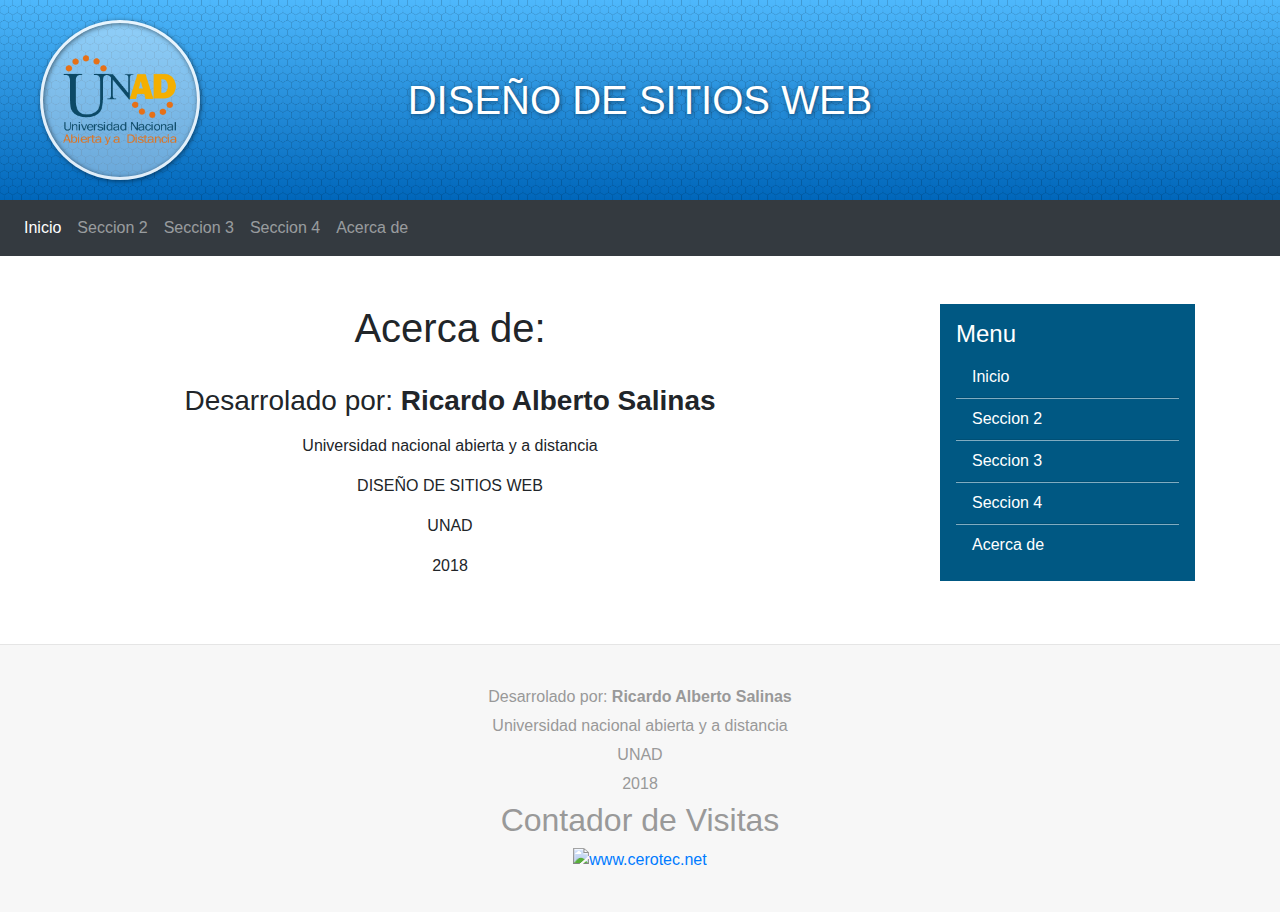
==== acerca.html @ d2c3440e "Esto es el cargue de la pagina" ====
<!DOCTYPE html>
<html lang="es">
<head>
	<meta charset="utf-8">
	<meta name="viewport" content="width=device-width, initial-scale=1, shrink-to-fit=no">
	<title>OVI</title>
	<link rel="stylesheet" type="text/css" href="css/bootstrap.min.css">
	<link rel="stylesheet" type="text/css" href="css/font-awesome.min.css">
	<link rel="stylesheet" type="text/css" href="css/style.css">
</head>
<body>
	<header>
		<div class="banner">
			<div class="logo">
				<img src="img/logo.png">
			</div>
			<h1>Diseño de sitios web</h1>
		</div>
		<nav class="navbar navbar-primary navbar-expand-md navbar-dark bg-dark">
			<button class="navbar-toggler" type="button" data-toggle="collapse" data-target="#navbarsExampleDefault" aria-controls="navbarsExampleDefault" aria-expanded="false" aria-label="Toggle navigation">
				<span class="navbar-toggler-icon"></span>
			</button>

			<div class="collapse navbar-collapse" id="navbarsExampleDefault">
				<ul class="navbar-nav mr-auto">
					<li class="nav-item active">
						<a class="nav-link" href="index.html">Inicio</a>
					</li>
					<li class="nav-item">
						<a class="nav-link" href="seccion2.html">Seccion 2</a>
					</li>
					<li class="nav-item">
						<a class="nav-link" href="seccion3.html">Seccion 3</a>
					</li>
					<li class="nav-item">
						<a class="nav-link" href="seccion4.html">Seccion 4</a>
					</li>
					<li class="nav-item">
						<a class="nav-link" href="acerca.html">Acerca de</a>
					</li>
				</ul>
			</div>
		</nav>
	</header>
	<div class="container">
		<div class="row">
			<div class="col-sm-8 text-justify">
				<center>
				<h1>Acerca de:</h1><br>
				<h3><p>Desarrolado por: <b>Ricardo Alberto Salinas</b></p></h3>
				<p>Universidad nacional abierta y a distancia</p>
				<p>DISEÑO DE SITIOS WEB</p>
				<p>UNAD</p>
				<p>2018</p>
				</center>
			</div>
			<aside class="col-sm-3 ml-sm-auto">
				<div class="aside-module">
					<h4>Menu</h4>
					<ul class="list-menu">
						<li>
							<a class="nav-link" href="index.html">Inicio</a>
						</li>
						<li>
							<a class="nav-link" href="seccion2.html">Seccion 2</a>
						</li>
						<li>
							<a class="nav-link" href="seccion3.html">Seccion 3</a>
						</li>
						<li>
							<a class="nav-link" href="seccion4.html">Seccion 4</a>
						</li>
						<li>
							<a class="nav-link" href="acerca.html">Acerca de</a>
						</li>
					</ul>
				</div>
			</aside>
		</div>
	</div>
	<footer>
		<p>Desarrolado por: <b>Ricardo Alberto Salinas</b></p>
		<p>Universidad nacional abierta y a distancia</p>
		<p>UNAD</p>
		<p>2018</p>
		<center><h2>Contador de Visitas</center></h2><a href="https://www.cerotec.net/estadisticas-120041/unad.com" title="abrir detalles"><img src="https://www.cerotec.net/contador.php?t=16&s=2&i=120041" alt="www.cerotec.net"></a> <br><a href='' style='font-size:12px;' ></a></center>
	</footer>

	<script src="js/jquery.min.js"></script>
	<script src="https://cdnjs.cloudflare.com/ajax/libs/popper.js/1.12.3/umd/popper.min.js" integrity="sha384-vFJXuSJphROIrBnz7yo7oB41mKfc8JzQZiCq4NCceLEaO4IHwicKwpJf9c9IpFgh" crossorigin="anonymous"></script>
	<script src="js/bootstrap.min.js"></script>
</body>
</html>
---- css/style.css ----
.banner{
	display: block;
	width: 100%;
	height: 200px;
background: #005C97;  /* fallback for old browsers */
background: -webkit-linear-gradient(to top, #0066ba, #4eb8fc);  /* Chrome 10-25, Safari 5.1-6 */
background: linear-gradient(to top, #0066ba, #4eb8fc); /* W3C, IE 10+/ Edge, Firefox 16+, Chrome 26+, Opera 12+, Safari 7+ */

	padding:  0px 20px;
	position: relative;
	z-index: 10;
}

.banner:before{
	content: "";
	position: absolute;
	top: 0px;
	left: 0px;
	width: 100%;
	height: 100%;
	background: url(../img/hexagon.png);
	background-size: 60px 60px;
	z-index: -1;
	opacity: .3;
}

.banner .logo{
	position: absolute;
	display: flex;
	align-items: center;
	justify-content: center;
	top: 20px;
	left: 40px;
	width: 160px;
	height: 160px;
	border-radius: 50%;
	padding: 20px;
	background: rgba(255,255,255,.4);
	border: 3px solid rgba(255,255,255,.8);
	box-shadow: 1px 1px 5px rgba(0,0,0,.5),
				inset 1px 1px 5px rgba(0,0,0,.5);
	overflow: hidden;
}

.banner .logo img{
	display: block;
	width: 100%;
}

.banner h1{
	display: block;
	color: #fff;
	text-align: center;
	line-height: 200px;
	text-transform: uppercase;
	text-shadow: 1px 1px 5px rgba(0,0,0,.5);
}


.navbar-primary{
	margin-bottom: 3rem;
}

.aside-module{
	background: #005883;
	padding: 1rem;
}

.aside-module h4{
	color: #fff;
}

.aside-module .list-menu{
	list-style: none;
	margin: 0px;
	padding: 0px;
}

.aside-module .list-menu a{
	display: block;
	border-bottom: 1px solid rgba(0,0,0,.1);
	border-top: 1px solid rgba(255,255,255,.5);
	color: #fff;
}

.aside-module .list-menu li:first-child a{
	border-top: 0px;
}

.aside-module .list-menu li:last-child a{
	border-bottom: 0px;
}

footer{
    padding: 2.5rem 0;
    color: #999;
    text-align: center;
    background-color: #f7f7f7;
    border-top: .05rem solid #e5e5e5;
    margin-top: 50px;
}

footer p{
	margin-bottom: 5px;
}

.table-datos th{
	background: #F5F5F5;
}

.codigo-ejemplo, .referencias{
    background: #F5F5F5;
    border: 1px solid #F0F0F0;
    font-family: Consolas,"Liberation Mono","Droid Sans Mono",Monaco,Menlo,"Courier New",Courier,monospace;
    font-size: 14px;
    font-size-adjust: .5;
    margin: 1em 0;
    overflow: auto;
    padding: .5em;
}
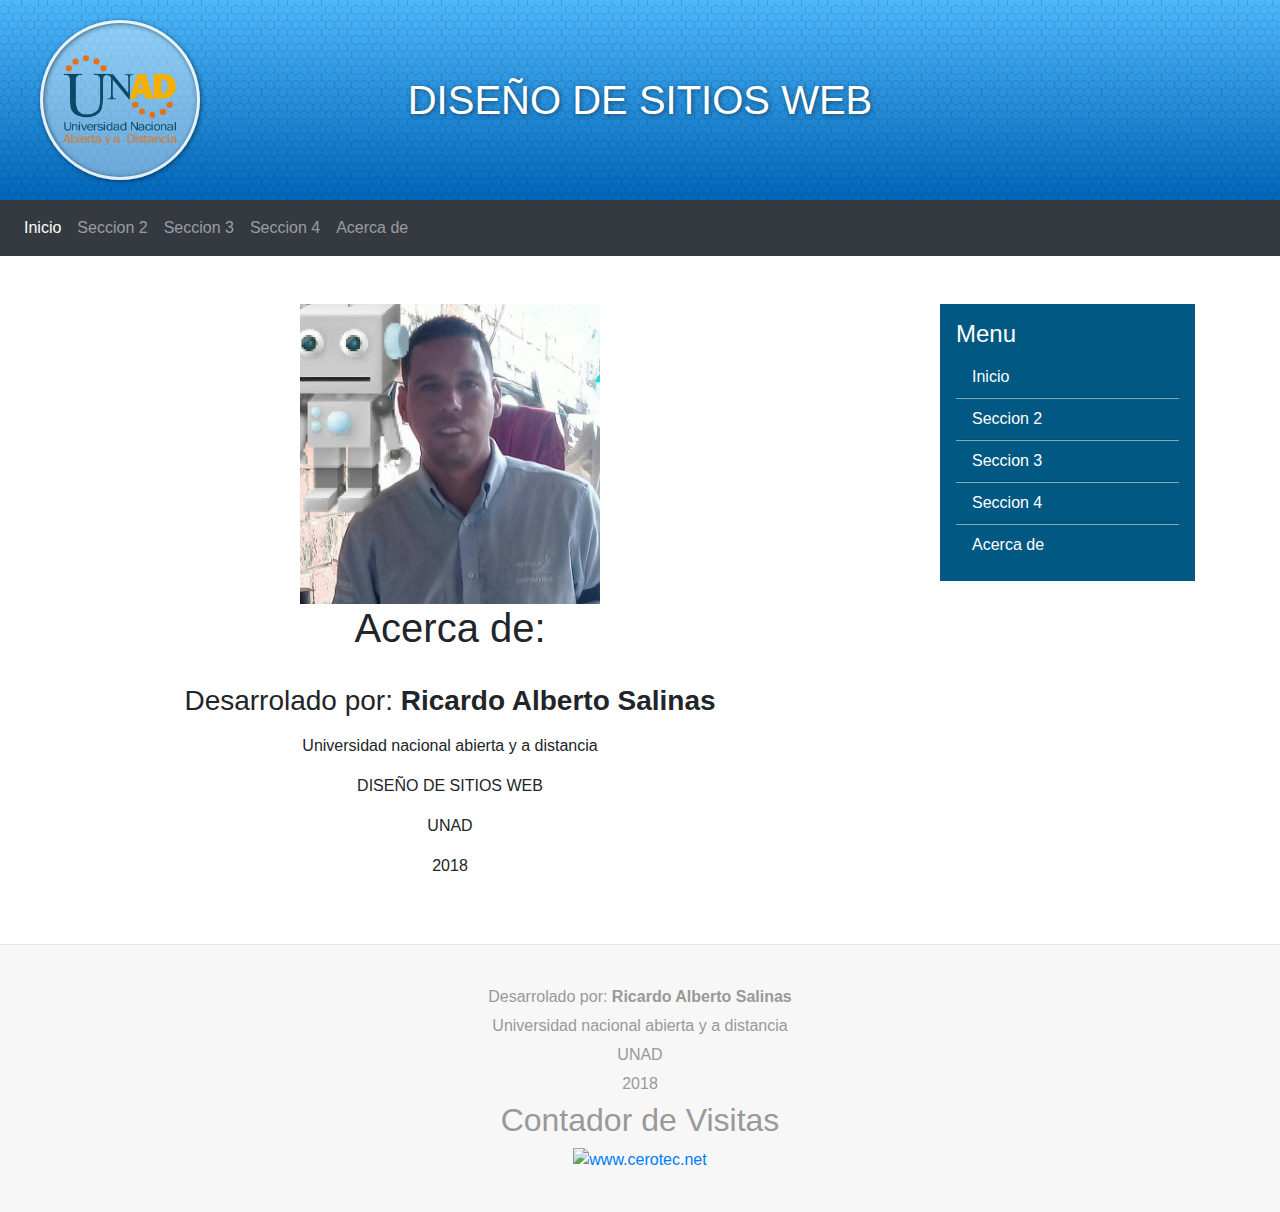
==== commit ed547ac0: "se agrega foto a la pagina 'acerca de'" ====
--- a/acerca.html
+++ b/acerca.html
@@ -46,6 +46,8 @@
 		<div class="row">
 			<div class="col-sm-8 text-justify">
 				<center>
+					<div align="center"><img src="img/foto.jpg" width="auto" height="300">
+					</div>
 				<h1>Acerca de:</h1><br>
 				<h3><p>Desarrolado por: <b>Ricardo Alberto Salinas</b></p></h3>
 				<p>Universidad nacional abierta y a distancia</p>
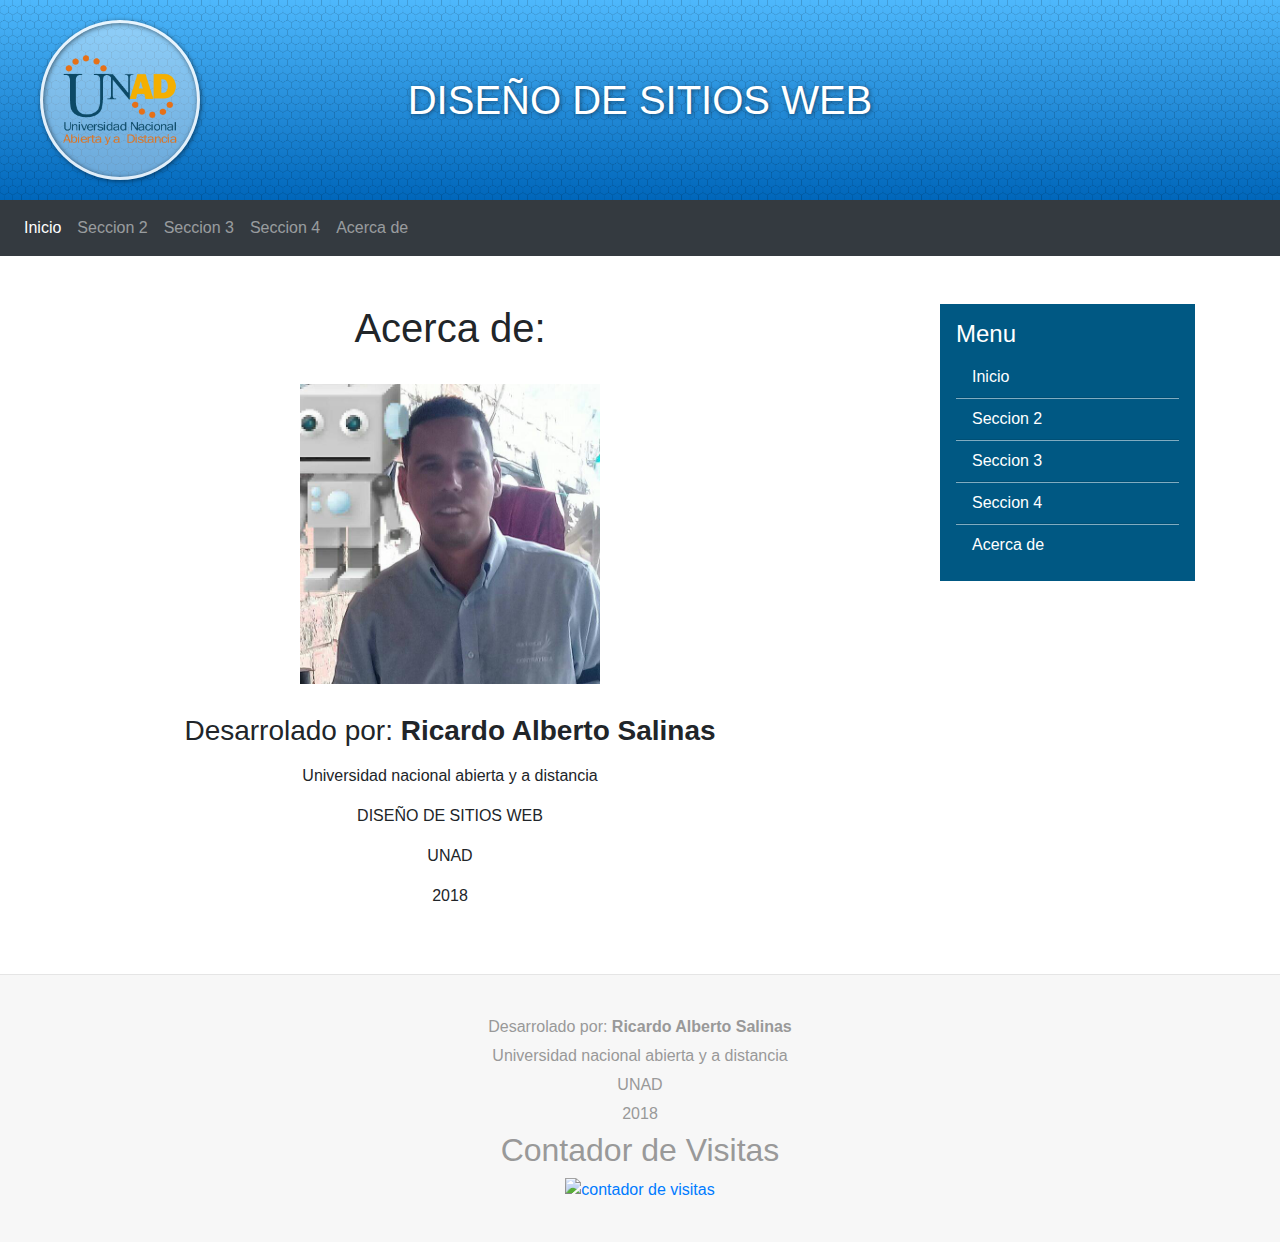
==== commit 907551d3: "se agrega las actividades didacticas (Crucigramas)" ====
--- a/acerca.html
+++ b/acerca.html
@@ -46,9 +46,9 @@
 		<div class="row">
 			<div class="col-sm-8 text-justify">
 				<center>
-					<div align="center"><img src="img/foto.jpg" width="auto" height="300">
+				<h1>Acerca de:</h1><br>
+					<div align="center" style="margin-bottom: 30px;"><img src="img/foto.jpg" width="auto" height="300">
 					</div>
-				<h1>Acerca de:</h1><br>
 				<h3><p>Desarrolado por: <b>Ricardo Alberto Salinas</b></p></h3>
 				<p>Universidad nacional abierta y a distancia</p>
 				<p>DISEÑO DE SITIOS WEB</p>
@@ -85,7 +85,7 @@
 		<p>Universidad nacional abierta y a distancia</p>
 		<p>UNAD</p>
 		<p>2018</p>
-		<center><h2>Contador de Visitas</center></h2><a href="https://www.cerotec.net/estadisticas-120041/unad.com" title="abrir detalles"><img src="https://www.cerotec.net/contador.php?t=16&s=2&i=120041" alt="www.cerotec.net"></a> <br><a href='' style='font-size:12px;' ></a></center>
+		<center><h2>Contador de Visitas</center></h2><a href="https://www.contadorvisitasgratis.com" title="contador de visitas"><img src="https://counter11.allfreecounter.com/private/contadorvisitasgratis.php?c=c8yxcdnecqdbcj3hc3hbjw96u44cbzec" border="0" title="contador de visitas" alt="contador de visitas"></a></center>
 	</footer>
 
 	<script src="js/jquery.min.js"></script>
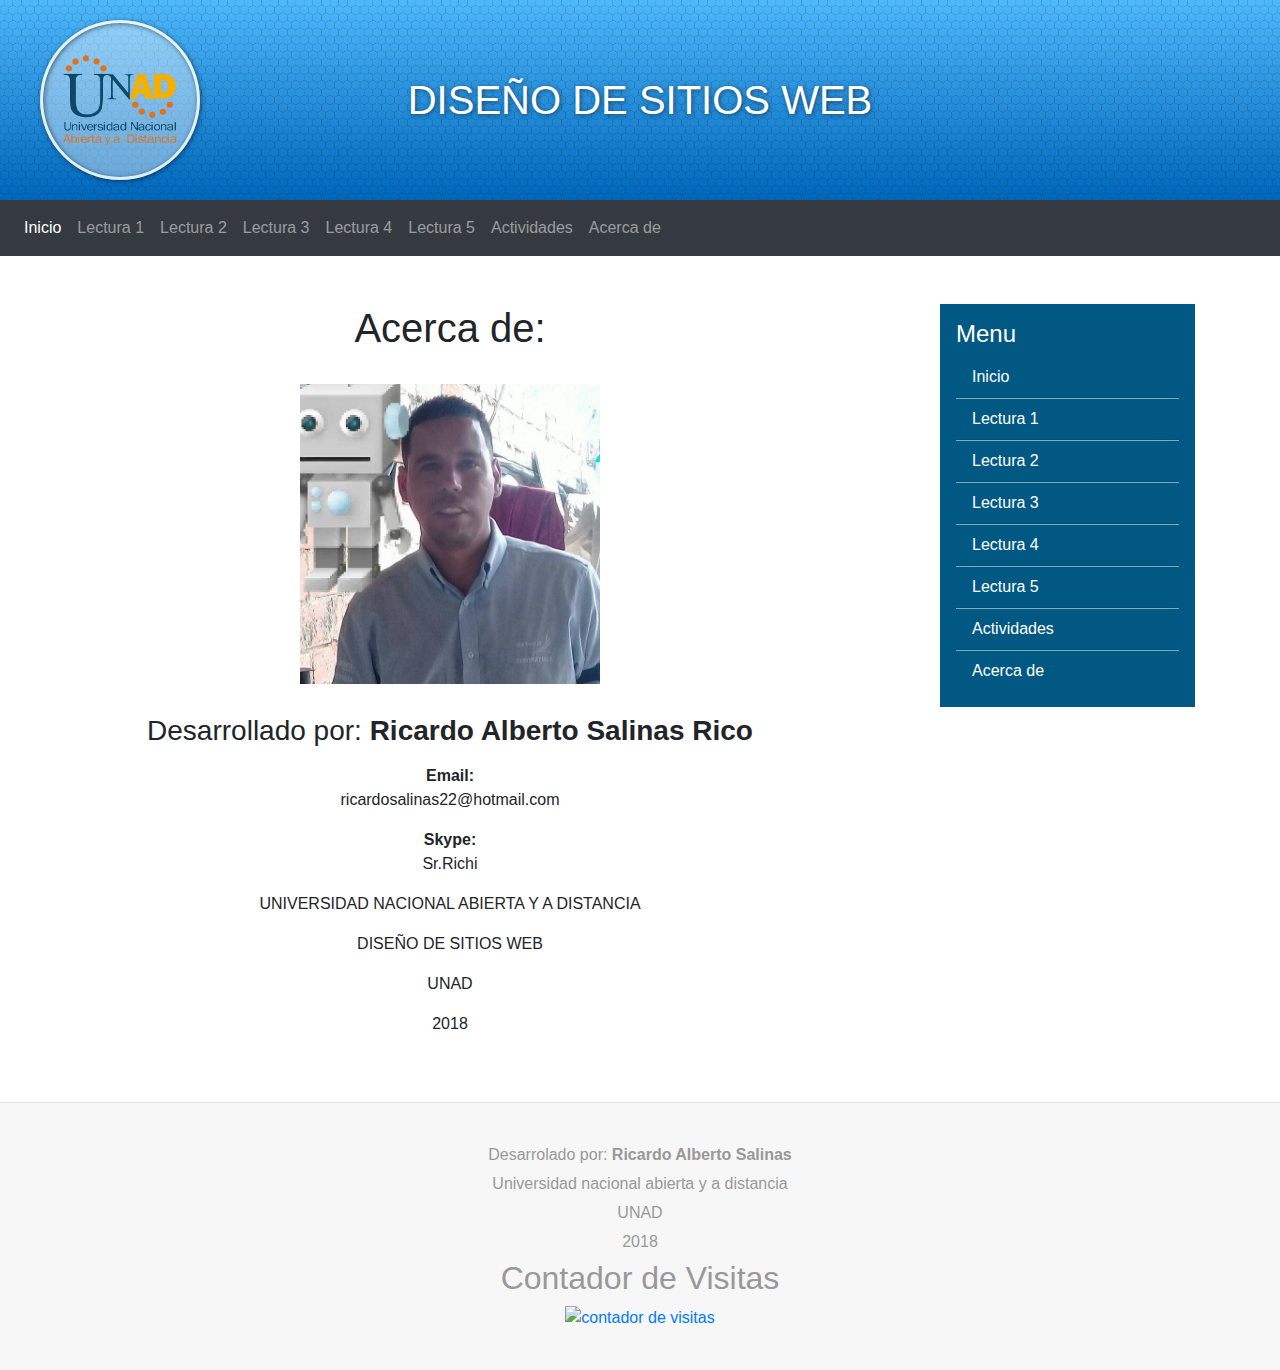
==== commit fd5899f9: "Cambios Pagina 23 de Junio" ====
--- a/acerca.html
+++ b/acerca.html
@@ -27,13 +27,22 @@
 						<a class="nav-link" href="index.html">Inicio</a>
 					</li>
 					<li class="nav-item">
-						<a class="nav-link" href="seccion2.html">Seccion 2</a>
+						<a class="nav-link" href="seccion1.html">Lectura 1</a>
 					</li>
 					<li class="nav-item">
-						<a class="nav-link" href="seccion3.html">Seccion 3</a>
+						<a class="nav-link" href="seccion2.html">Lectura 2</a>
 					</li>
 					<li class="nav-item">
-						<a class="nav-link" href="seccion4.html">Seccion 4</a>
+						<a class="nav-link" href="seccion3.html">Lectura 3</a>
+					</li>
+					<li class="nav-item">
+						<a class="nav-link" href="seccion4.html">Lectura 4</a>
+					</li>
+					<li class="nav-item">
+						<a class="nav-link" href="seccion5.html">Lectura 5</a>
+					</li>
+					<li class="nav-item">
+						<a class="nav-link" href="actividades.html">Actividades</a>
 					</li>
 					<li class="nav-item">
 						<a class="nav-link" href="acerca.html">Acerca de</a>
@@ -49,8 +58,10 @@
 				<h1>Acerca de:</h1><br>
 					<div align="center" style="margin-bottom: 30px;"><img src="img/foto.jpg" width="auto" height="300">
 					</div>
-				<h3><p>Desarrolado por: <b>Ricardo Alberto Salinas</b></p></h3>
-				<p>Universidad nacional abierta y a distancia</p>
+				<h3><p>Desarrollado por: <b>Ricardo Alberto Salinas Rico</b></p></h3>
+				<p><b>Email:</b><br>ricardosalinas22@hotmail.com</p>
+				<p><b>Skype:</b><br>Sr.Richi</p>
+				<p>UNIVERSIDAD NACIONAL ABIERTA Y A DISTANCIA</p>
 				<p>DISEÑO DE SITIOS WEB</p>
 				<p>UNAD</p>
 				<p>2018</p>
@@ -64,13 +75,22 @@
 							<a class="nav-link" href="index.html">Inicio</a>
 						</li>
 						<li>
-							<a class="nav-link" href="seccion2.html">Seccion 2</a>
+							<a class="nav-link" href="seccion1.html">Lectura 1</a>
 						</li>
 						<li>
-							<a class="nav-link" href="seccion3.html">Seccion 3</a>
+							<a class="nav-link" href="seccion2.html">Lectura 2</a>
 						</li>
 						<li>
-							<a class="nav-link" href="seccion4.html">Seccion 4</a>
+							<a class="nav-link" href="seccion3.html">Lectura 3</a>
+						</li>
+						<li>
+							<a class="nav-link" href="seccion4.html">Lectura 4</a>
+						</li>
+						<li>
+							<a class="nav-link" href="seccion5.html">Lectura 5</a>
+						</li>
+						<li>
+							<a class="nav-link" href="actividades.html">Actividades</a>
 						</li>
 						<li>
 							<a class="nav-link" href="acerca.html">Acerca de</a>
--- a/css/style.css
+++ b/css/style.css
@@ -117,4 +117,4 @@
     margin: 1em 0;
     overflow: auto;
     padding: .5em;
-}+}
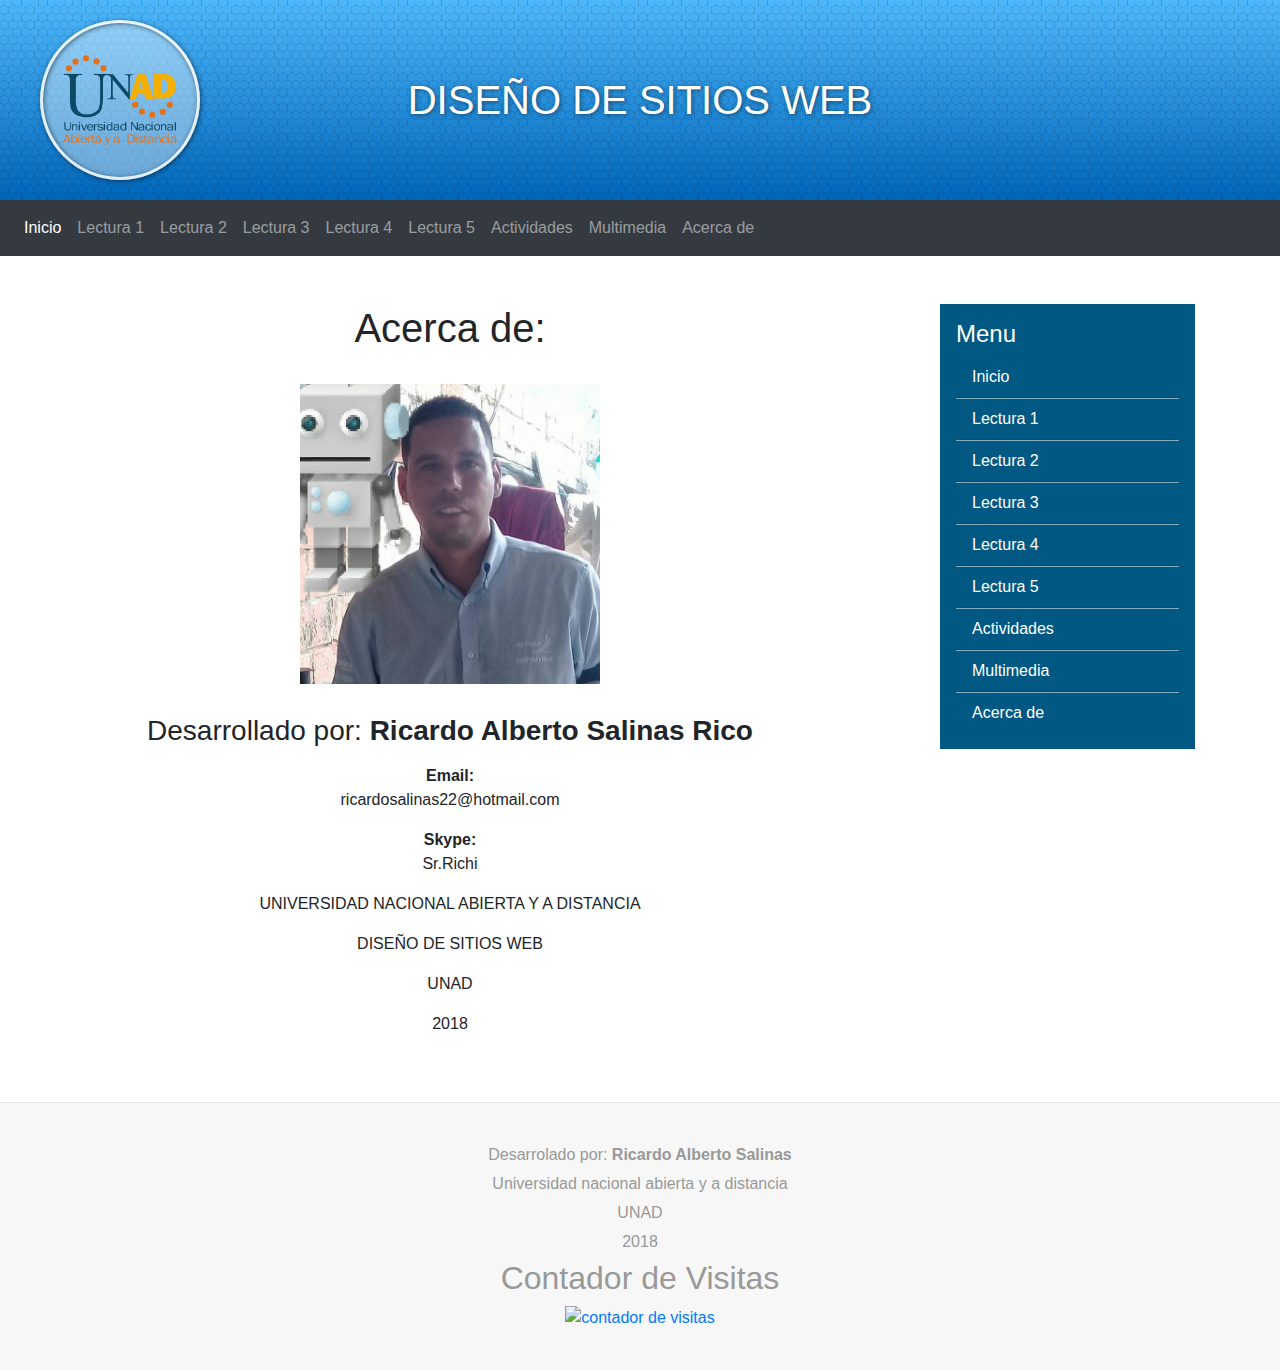
==== commit 7ed24f5d: "Agrega la pagina de Multimedia" ====
--- a/acerca.html
+++ b/acerca.html
@@ -43,6 +43,9 @@
 					</li>
 					<li class="nav-item">
 						<a class="nav-link" href="actividades.html">Actividades</a>
+					</li>
+					<li class="nav-item">
+						<a class="nav-link" href="multimedia.html">Multimedia</a>
 					</li>
 					<li class="nav-item">
 						<a class="nav-link" href="acerca.html">Acerca de</a>
@@ -93,6 +96,9 @@
 							<a class="nav-link" href="actividades.html">Actividades</a>
 						</li>
 						<li>
+							<a class="nav-link" href="multimedia.html">Multimedia</a>
+						</li>
+						<li>
 							<a class="nav-link" href="acerca.html">Acerca de</a>
 						</li>
 					</ul>
